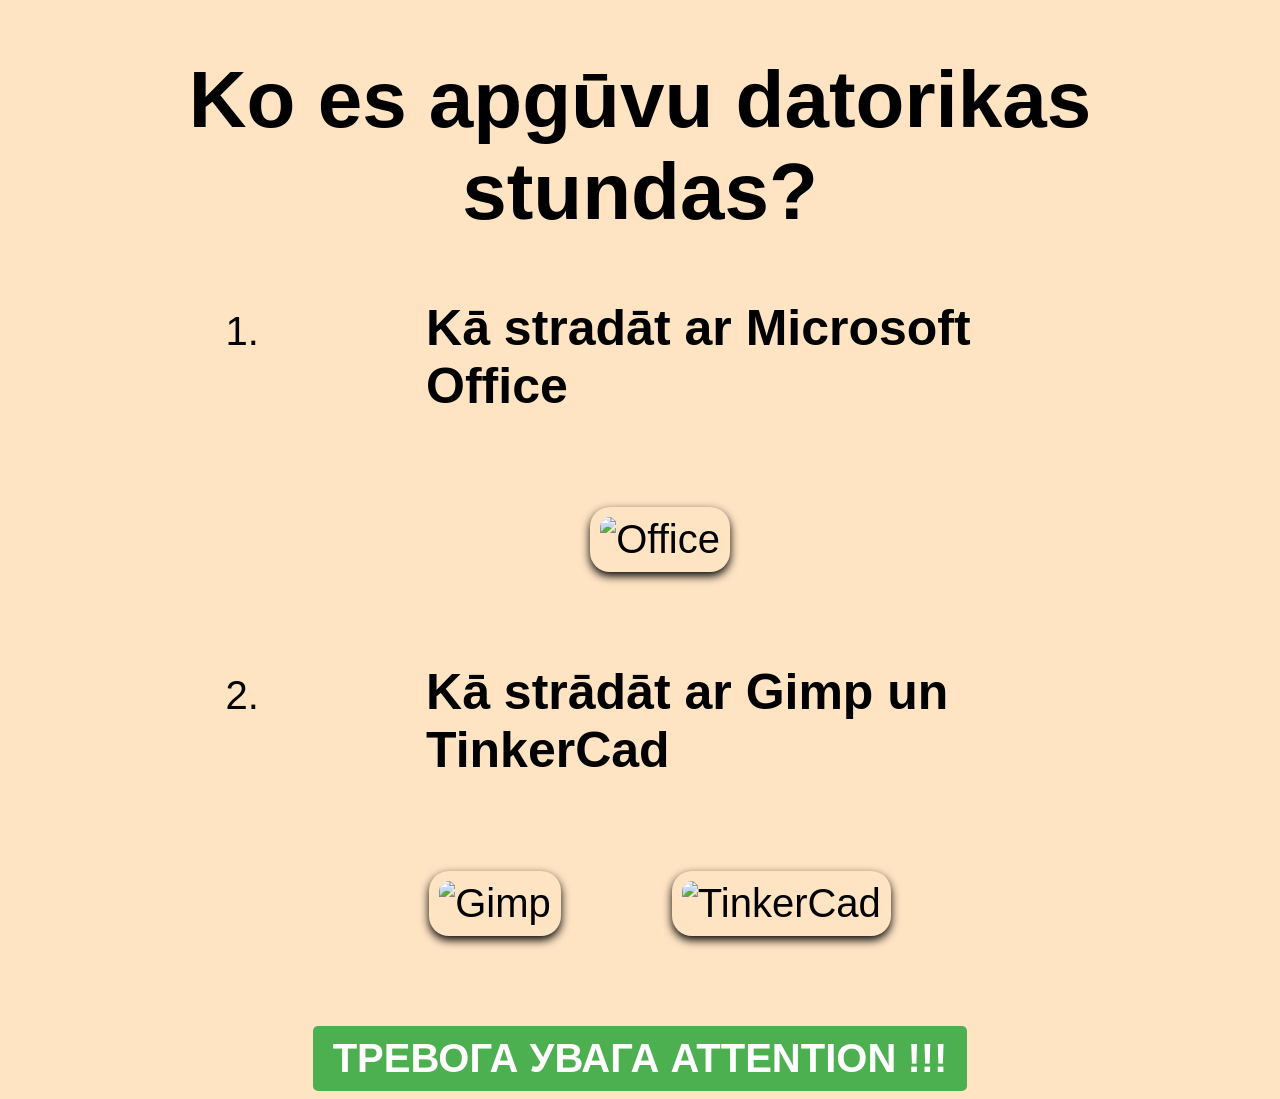
==== index.html @ 8d5c1f4d "First commit message First commit message" ====
<!doctype html>
<html>
  <head>
    <title>Datorikas Portfolio</title>
    <link rel="stylesheet" href="index.css" />
  </head>
  <body>
    <h1>Ko es apgūvu datorikas stundas?</h1>
    <ol>
      <li><h2>Kā stradāt ar Microsoft Office</h2></li>
      <img
        src="https://www.logo.wine/a/logo/Office_Online/Office_Online-Logo.wine.svg"
        alt="Office"
      />
      <li><h2>Kā strādāt ar Gimp un TinkerCad</h2></li>
      <img
        src="https://upload.wikimedia.org/wikipedia/commons/thumb/4/45/The_GIMP_icon_-_gnome.svg/960px-The_GIMP_icon_-_gnome.svg.png?20220110174659"
        alt="Gimp"
      />
      <img
        src="https://upload.wikimedia.org/wikipedia/commons/thumb/4/4c/Logo-tinkercad-wordmark.svg/1280px-Logo-tinkercad-wordmark.svg.png?20191017154918"
        alt="TinkerCad"
      />
    </ol>
    <br />
    <a href="index2.html"> <button>ТРЕВОГА УВАГА ATTENTION !!!</button></a>
  </body>
</html>
---- index.css ----
body {
  text-align: center;
  font-family: Impact, Haettenschweiler, "Arial Narrow Bold", sans-serif;
  background-color: bisque;
}
h1 {
  font-size: 80px;
  margin-bottom: -20px;
}
h2 {
  font-size: 50px;
  text-align: left;
  margin-left: 20%;
}
ol {
  font-family:
    Comic Sans MS,
    cursive,
    sans-serif;
  font-size: 40px;
  display: inline-block;
}
img {
  border-radius: 20px;
  height: auto;
  width: auto;
  object-fit: cover; /* Обрезает изображение, чтобы заполнить контейнер */
  max-height: 300px;
  box-shadow: 0 4px 10px rgb(0, 0, 0);
  margin: 50px;
  padding: 10px;
}
button {
  font-family:
    Comic Sans MS,
    cursive,
    sans-serif;
  font-size: 40px;
  font-weight: bold;
  padding: 10px 20px;
  border: none;
  border-radius: 5px;
  background-color: #4caf50;
  color: white;
  cursor: pointer;
  animation: blink 1s infinite; /* Анимация мигания */
}
@keyframes blink {
  50% {
    opacity: 0;
  }
}
button:active {
  background-color: #45a049;
}
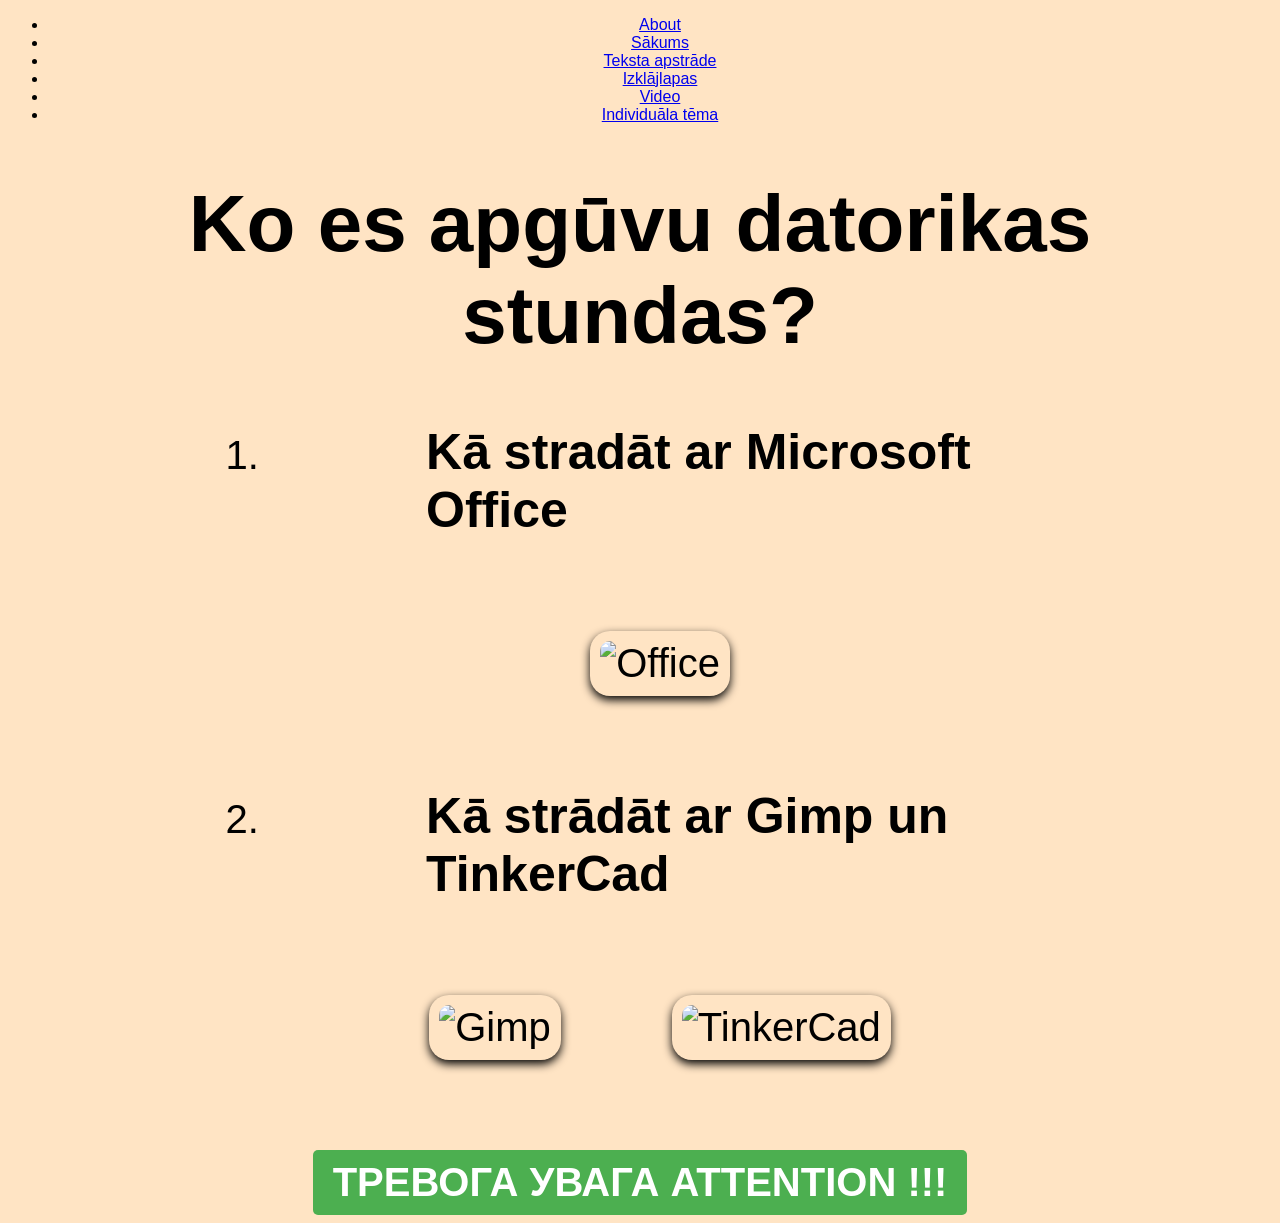
==== commit e1dc20e4: "quick access bar" ====
--- a/index.html
+++ b/index.html
@@ -5,6 +5,16 @@
     <link rel="stylesheet" href="index.css" />
   </head>
   <body>
+    <nav class="navbar">
+      <ul class="nav-list">
+        <li><a href="#about">About</a></li>
+        <li><a href="index.html">Sākums</a></li>
+        <li><a href="#teksta-apstrade">Teksta apstrāde</a></li>
+        <li><a href="#izklajlapas">Izklājlapas</a></li>
+        <li><a href="#video">Video</a></li>
+        <li><a href="#individuala-tema">Individuāla tēma</a></li>
+      </ul>
+    </nav>
     <h1>Ko es apgūvu datorikas stundas?</h1>
     <ol>
       <li><h2>Kā stradāt ar Microsoft Office</h2></li>
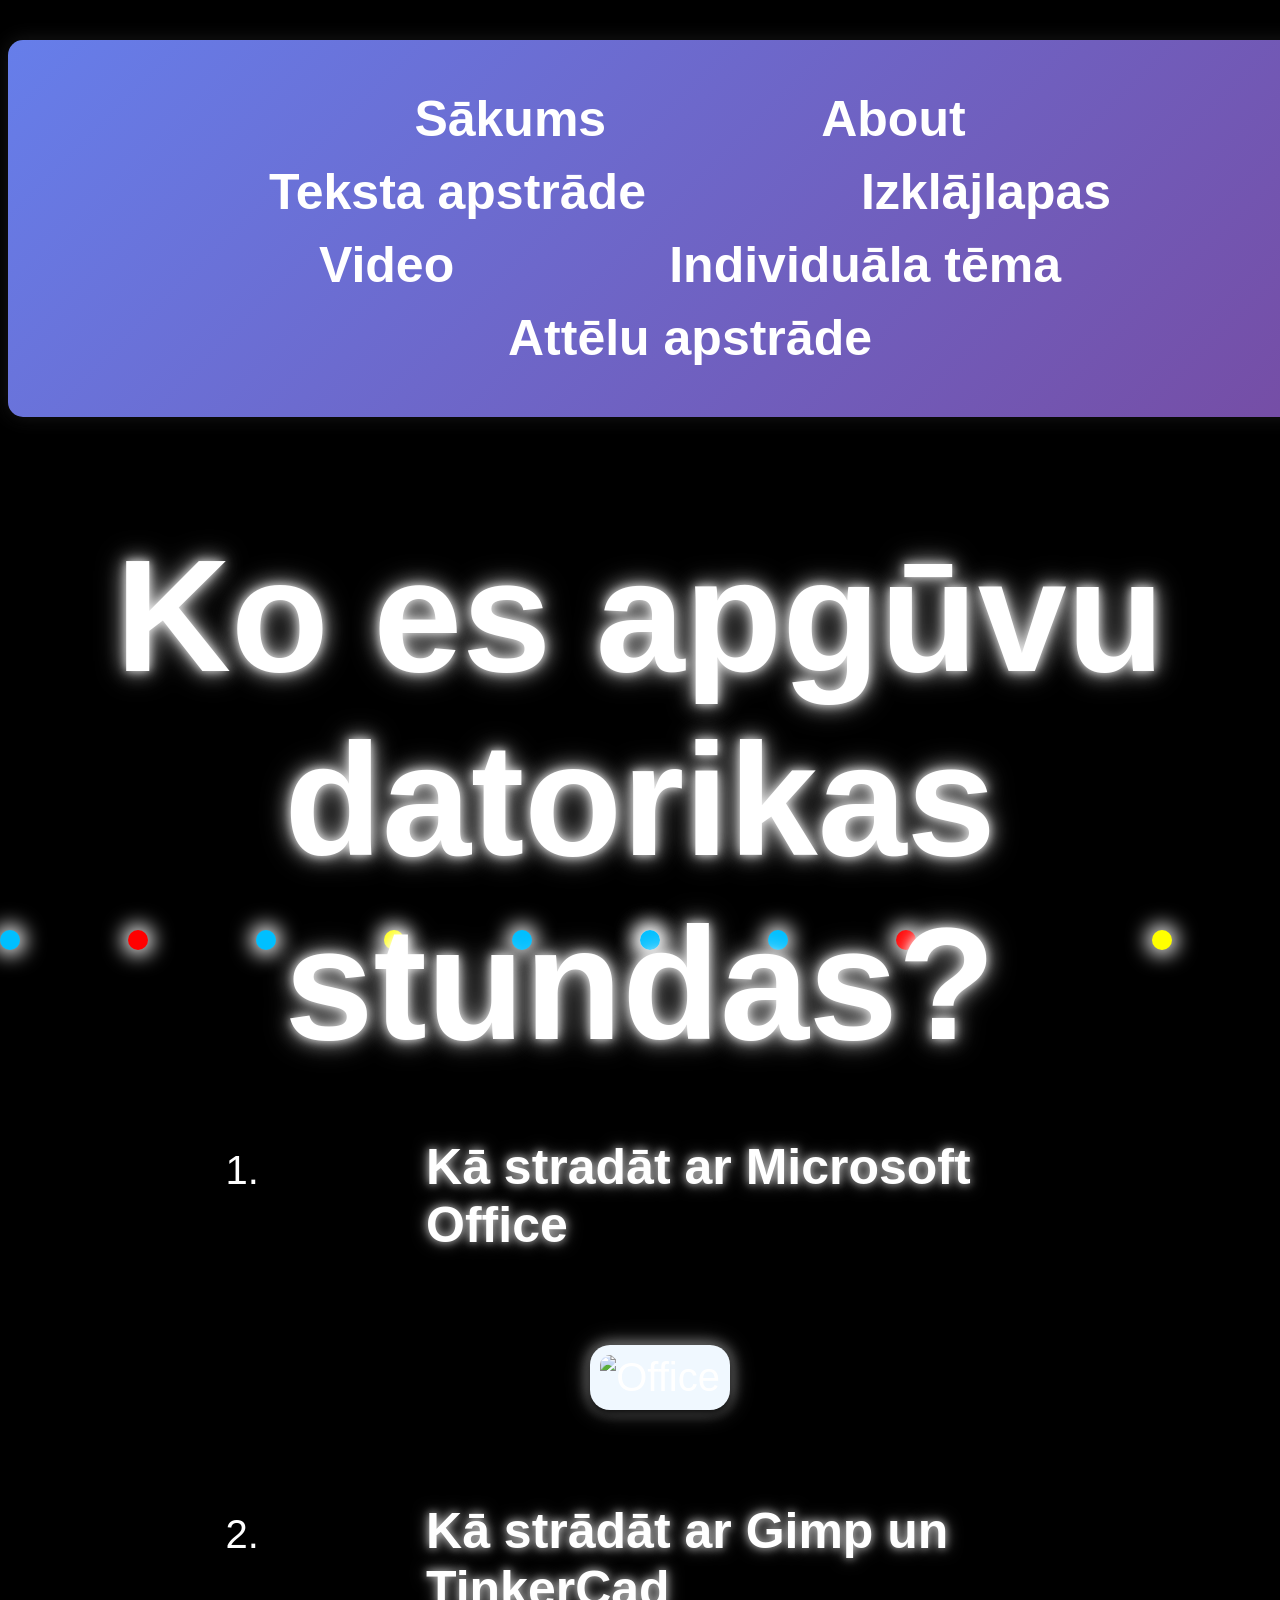
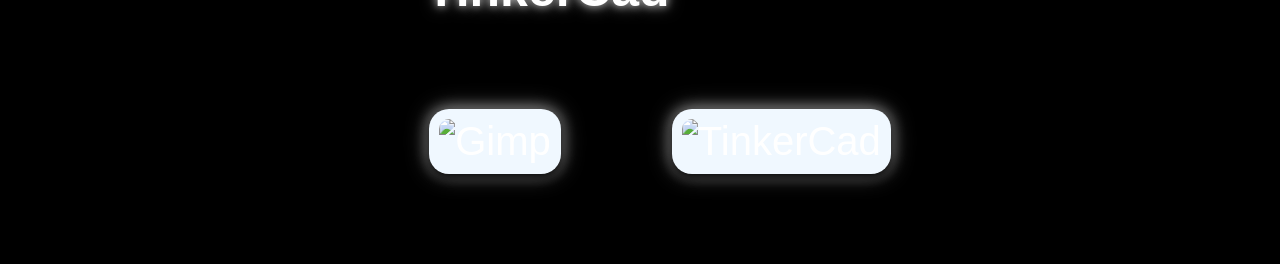
==== commit d07e1c37: "side bar side bar" ====
--- a/index.html
+++ b/index.html
@@ -7,12 +7,19 @@
   <body>
     <nav class="navbar">
       <ul class="nav-list">
+        <li><a href="index.html">Sākums</a></li>
         <li><a href="#about">About</a></li>
-        <li><a href="index.html">Sākums</a></li>
         <li><a href="#teksta-apstrade">Teksta apstrāde</a></li>
         <li><a href="#izklajlapas">Izklājlapas</a></li>
         <li><a href="#video">Video</a></li>
-        <li><a href="#individuala-tema">Individuāla tēma</a></li>
+        <li><a href="index2.html">Individuāla tēma</a></li>
+        <li class="dropdown">
+          <a href="#atteli">Attēlu apstrāde</a>
+          <ul class="submenu"> <!-- выпадающее меню -->
+            <li><a href="#rakstgrafika">Rakstgrafika</a></li> <!-- подпункт 1 -->
+            <li><a href="#vektorgrafika">Vektorgrafika</a></li> <!-- подпункт 2 -->
+          </ul>
+        </li>
       </ul>
     </nav>
     <h1>Ko es apgūvu datorikas stundas?</h1>
@@ -32,7 +39,32 @@
         alt="TinkerCad"
       />
     </ol>
-    <br />
-    <a href="index2.html"> <button>ТРЕВОГА УВАГА ATTENTION !!!</button></a>
+    <div class="wrapper">
+      <span></span>
+      <span></span>
+      <span></span>
+      <span></span>
+      <span></span>
+      <span></span>
+      <span></span>
+      <span></span>
+      <span></span>
+      <span></span>
+    </div>
+    <script>
+      const dropdown = document.querySelector('.dropdown');
+      const submenu = document.querySelector('.submenu');
+
+      dropdown.addEventListener('click', (e) => {
+        e.preventDefault();
+        submenu.classList.toggle('show');
+      });
+
+      document.addEventListener('click', (e) => {
+        if (!dropdown.contains(e.target)) {
+          submenu.classList.remove('show');
+        }
+      });
+    </script>
   </body>
 </html>
--- a/index.css
+++ b/index.css
@@ -1,16 +1,126 @@
 body {
   text-align: center;
   font-family: Impact, Haettenschweiler, "Arial Narrow Bold", sans-serif;
-  background-color: bisque;
+  background-color: rgb(0, 0, 0);
+  color: rgb(255, 255, 255);
+  height: 100vh;
+}
+.wrapper span {
+  position: fixed;
+  bottom: -50px;
+  height: 20px;
+  width: 20px;
+  border-radius: 50%;
+  background-color: deepskyblue;
+  box-shadow: 0 0 20px 5px #fff;
+  animation:
+    ani1 10s linear infinite,
+    ani2 1,
+    5s ease-in-out infinite alternate;
+  -webkit-backdrop-filter: blur(10px);
+  backdrop-filter: blur(10px);
+  z-index: -1;
+}
+.wrapper span:nth-child(1) {
+  left: 0;
+  animation-delay: 0, 6s;
+}
+.wrapper span:nth-child(2) {
+  left: 10%;
+  animation-delay: 3s;
+  background: red;
+}
+.wrapper span:nth-child(3) {
+  left: 20%;
+  animation-delay: 2s;
+}
+.wrapper span:nth-child(4) {
+  left: 30%;
+  animation-delay: 5s;
+  background: yellow;
+}
+.wrapper span:nth-child(5) {
+  left: 40%;
+  animation-delay: 1s;
+}
+.wrapper span:nth-child(6) {
+  left: 50%;
+  animation-delay: 4s;
+  background: pink;
+}
+.wrapper span:nth-child(7) {
+  left: 60%;
+  animation-delay: 6s;
+}
+.wrapper span:nth-child(8) {
+  left: 70%;
+  animation-delay: 8s;
+  background: red;
+}
+.wrapper span:nth-child(9) {
+  left: 50%;
+  animation-delay: 6s;
+}
+.wrapper span:nth-child(10) {
+  left: 90%;
+  animation-delay: 4s;
+  background: yellow;
+}
+@keyframes ani1 {
+  0% {
+    bottom: 0;
+    margin-left: 90px;
+    margin-right: 0;
+  }
+  20% {
+    bottom: 20%;
+    margin-left: 0;
+    margin-right: 90px;
+  }
+  40% {
+    bottom: 40%;
+    margin-left: 90px;
+    margin-right: 0;
+  }
+  60% {
+    bottom: 60%;
+    margin-left: 0;
+    margin-right: 90px;
+  }
+  80% {
+    bottom: 80%;
+    margin-left: 90px;
+    margin-right: 0;
+  }
+  100% {
+    bottom: 100%;
+    margin-left: 0;
+    margin-right: 90px;
+  }
+}
+@keyframes ani2 {
+  from {
+    box-shadow: 0 0 20px 5px #fff;
+  }
+  to {
+    box-shadow: 0 0 40px 10px deepskyblue;
+  }
 }
 h1 {
-  font-size: 80px;
+  font-size: 160px;
   margin-bottom: -20px;
+  text-shadow:
+    0 0 10px rgba(255, 255, 255, 0.8),
+    0 0 20px rgba(255, 255, 255, 0.6),
+    0 0 30px rgba(255, 255, 255, 0.4);
 }
 h2 {
   font-size: 50px;
   text-align: left;
   margin-left: 20%;
+  text-shadow:
+    0 0 8px rgba(255, 255, 255, 0.7),
+    0 0 16px rgba(255, 255, 255, 0.5);
 }
 ol {
   font-family:
@@ -26,30 +136,169 @@
   width: auto;
   object-fit: cover; /* Обрезает изображение, чтобы заполнить контейнер */
   max-height: 300px;
-  box-shadow: 0 4px 10px rgb(0, 0, 0);
+  box-shadow:
+    0 4px 10px rgb(0, 0, 0),
+    0 0 15px rgba(255, 255, 255, 0.6),
+    0 0 25px rgba(255, 255, 255, 0.3);
   margin: 50px;
   padding: 10px;
-}
-button {
-  font-family:
-    Comic Sans MS,
-    cursive,
-    sans-serif;
+  background-color: aliceblue;
+  transition: all 0.3s ease;
+}
+
+img:hover {
+  box-shadow:
+    0 4px 10px rgb(0, 0, 0),
+    0 0 20px rgba(255, 255, 255, 0.8),
+    0 0 35px rgba(255, 255, 255, 0.5);
+}
+.navbar {
+  background: linear-gradient(135deg, #667eea 0%, #764ba2 100%);
+  padding: 50px;
+  border-radius: 15px;
+  box-shadow:
+    0 4px 6px rgba(0, 0, 0, 0.1),
+    0 0 20px rgba(255, 255, 255, 0.1);
+  margin-bottom: 20px;
+  margin-top: 40px;
+  width: 100%;
+  position: relative;
+  margin-left: auto;
+    margin-right: auto;
+}
+
+.navbar::before {
+  content: "";
+  position: absolute;
+  top: 0;
+  left: -100%;
+  height: 80%;
+  background: linear-gradient(
+    90deg,
+    transparent,
+    rgba(255, 255, 255, 0.2),
+    transparent
+  );
+  animation: shimmer 3s infinite;
+}
+
+@keyframes shimmer {
+  0% {
+    left: -100%;
+  }
+  100% {
+    left: 100%;
+  }
+}
+.nav-list {
+  list-style: none;
+  padding: 0;
+  margin: 0;
+  display: flex;
+  justify-content: center;
+  flex-wrap: wrap;
+  gap: 15px;
+  z-index: 1;
+}
+.nav-list li a {
+  text-decoration: none;
+  color: white;
+  font-size: 50px;
+  font-weight: bold;
+  padding: 20px 100px;
+  border-radius: 25px;
+  transition: all 0.3s ease;
+  position: relative;
+  overflow: hidden;
+}
+
+.nav-list li a::before {
+  content: "✨";
+  position: absolute;
+  left: 10px;
+  top: 50%;
+  transform: translateY(-50%);
+  opacity: 0;
+  transition: opacity 0.3s ease;
+}
+
+.nav-list li a:hover::before {
+  opacity: 1;
+}
+
+.nav-list li a:hover {
+  background-color: rgba(255, 255, 255, 0.2);
+  transform: translateY(-3px) scale(1.05);
+  box-shadow:
+    0 4px 10px rgba(0, 0, 0, 0.2),
+    0 0 15px rgba(255, 255, 255, 0.5);
+}
+.nav-list li a:hover {
+  background-color: rgba(255, 255, 255, 0.2);
+  transform: translateY(-3px);
+  box-shadow: 0 4px 10px rgba(0, 0, 0, 0.2);
+}
+
+/* Dropdown styles */
+.dropdown {
+  position: relative;
+}
+
+.submenu {
+  display: none;
+  position: absolute;
+  top: 250%;
+  left: 0;
+  background: linear-gradient(135deg, #764ba2 0%, #667eea 100%);
+  list-style: none;
+  padding: 50px;
+  margin: 0;
+  border-radius: 10px;
+  box-shadow: 0 4px 10px rgba(0, 0, 0, 0.3);
+  min-width: 200px;
+  z-index: 10;
+  animation: fadeIn 0.3s ease;
+  width: 80%;
+}
+
+.submenu.show {
+  display: block;
+}
+
+.submenu li {
+  margin: 0;
+}
+
+.submenu li a {
+  display: block;
+  padding: 30px 40px;
+  color: white;
+  text-decoration: none;
   font-size: 40px;
   font-weight: bold;
-  padding: 10px 20px;
-  border: none;
-  border-radius: 5px;
-  background-color: #4caf50;
-  color: white;
-  cursor: pointer;
-  animation: blink 1s infinite; /* Анимация мигания */
-}
-@keyframes blink {
-  50% {
+  border-radius: 0;
+  transition: all 0.3s ease;
+  position: relative;
+}
+
+.submenu li a::before {
+  content: "🎨";
+  margin-left: 10px;
+}
+
+.submenu li a:hover {
+  background-color: rgba(255, 255, 255, 0.3);
+  transform: translateX(-10px);
+  box-shadow: 0 0 10px rgba(255, 255, 255, 0.3);
+}
+
+@keyframes fadeIn {
+  from {
     opacity: 0;
-  }
-}
-button:active {
-  background-color: #45a049;
-}
+    transform: translateY(-10px);
+  }
+  to {
+    opacity: 1;
+    transform: translateY(0);
+  }
+}
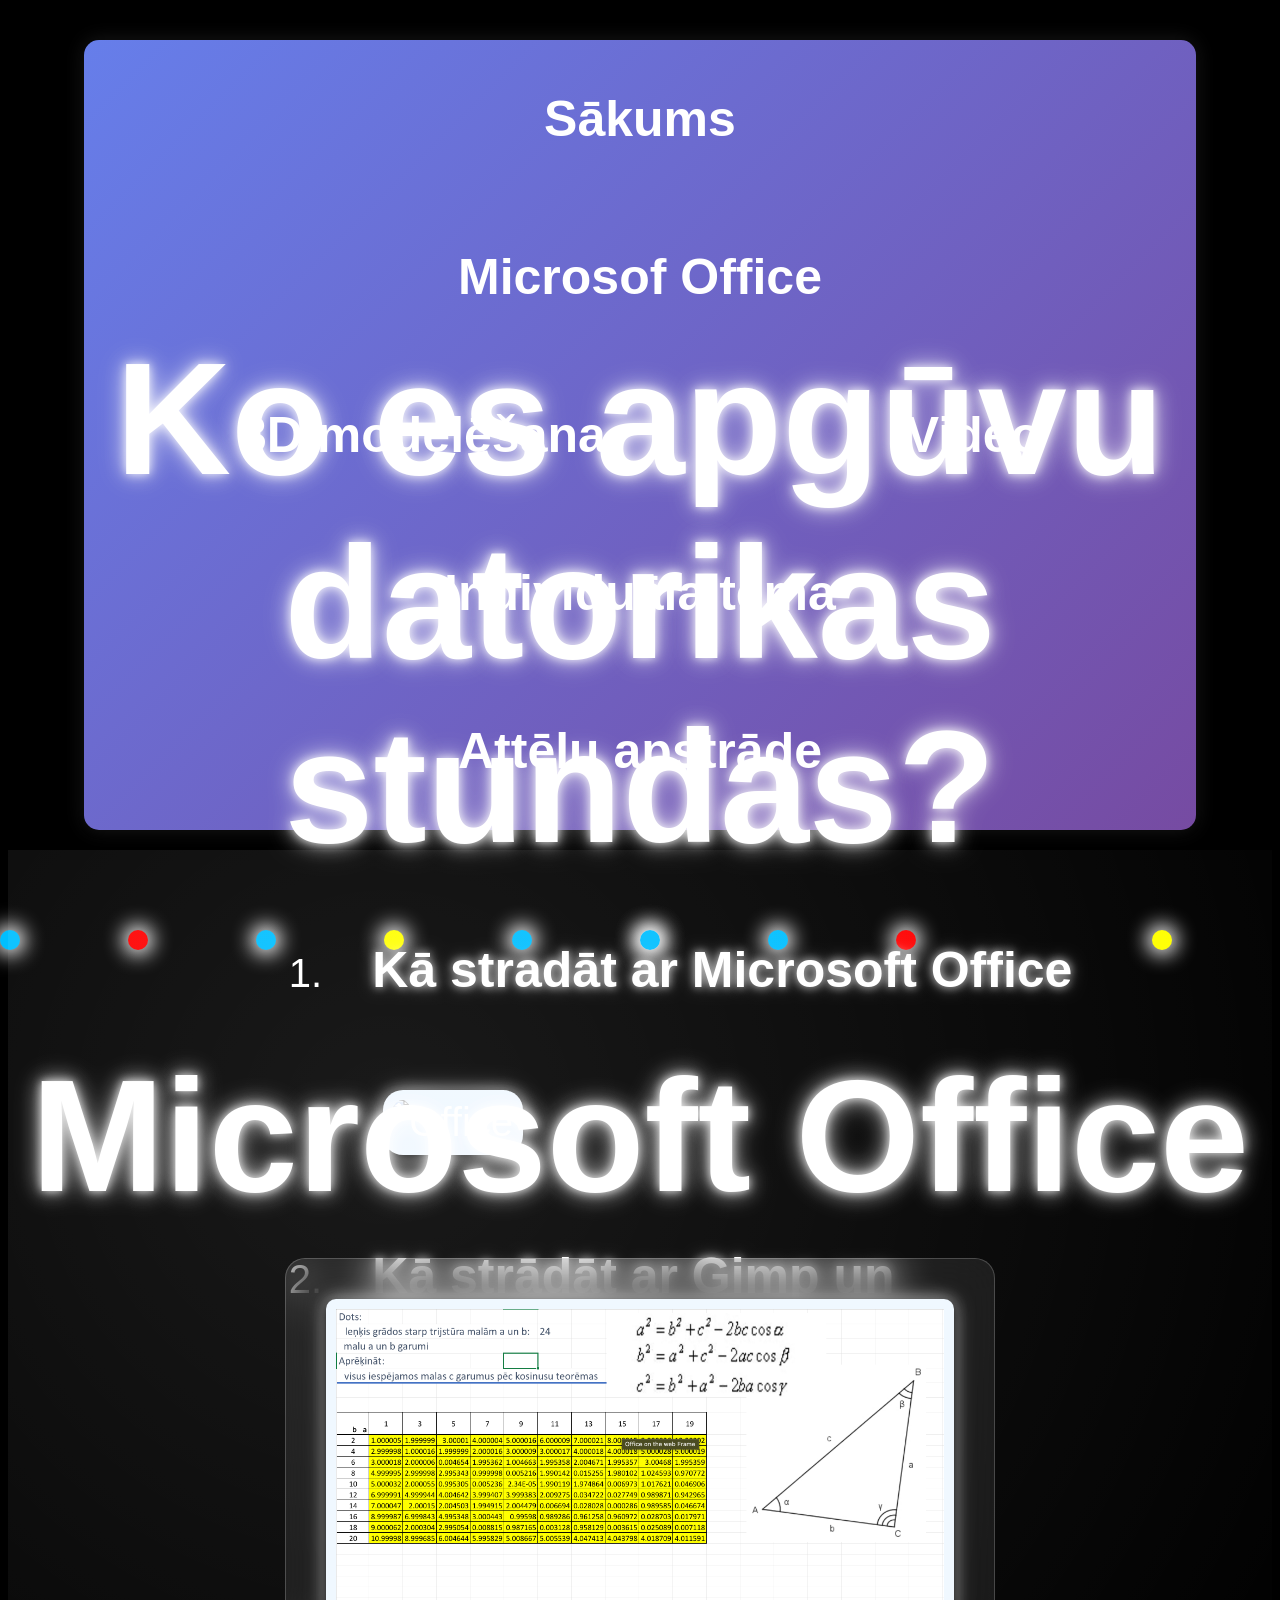
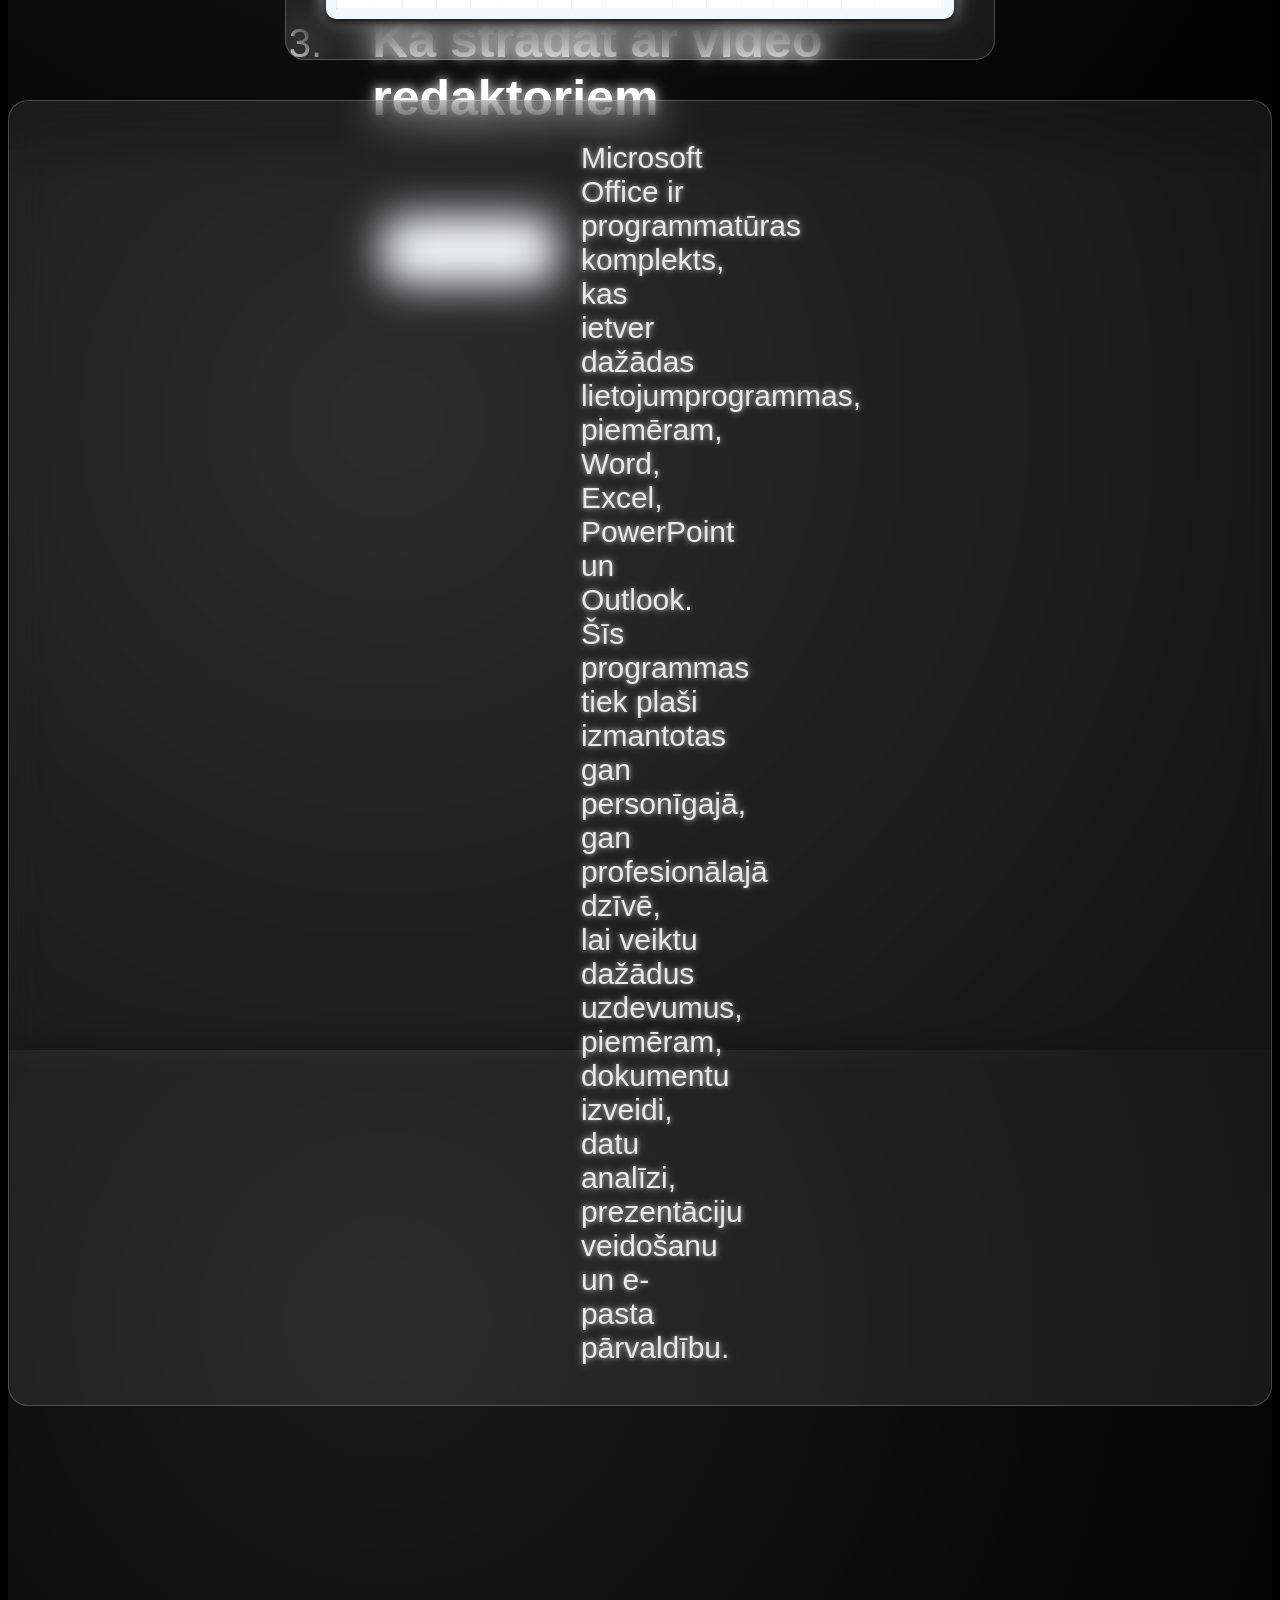
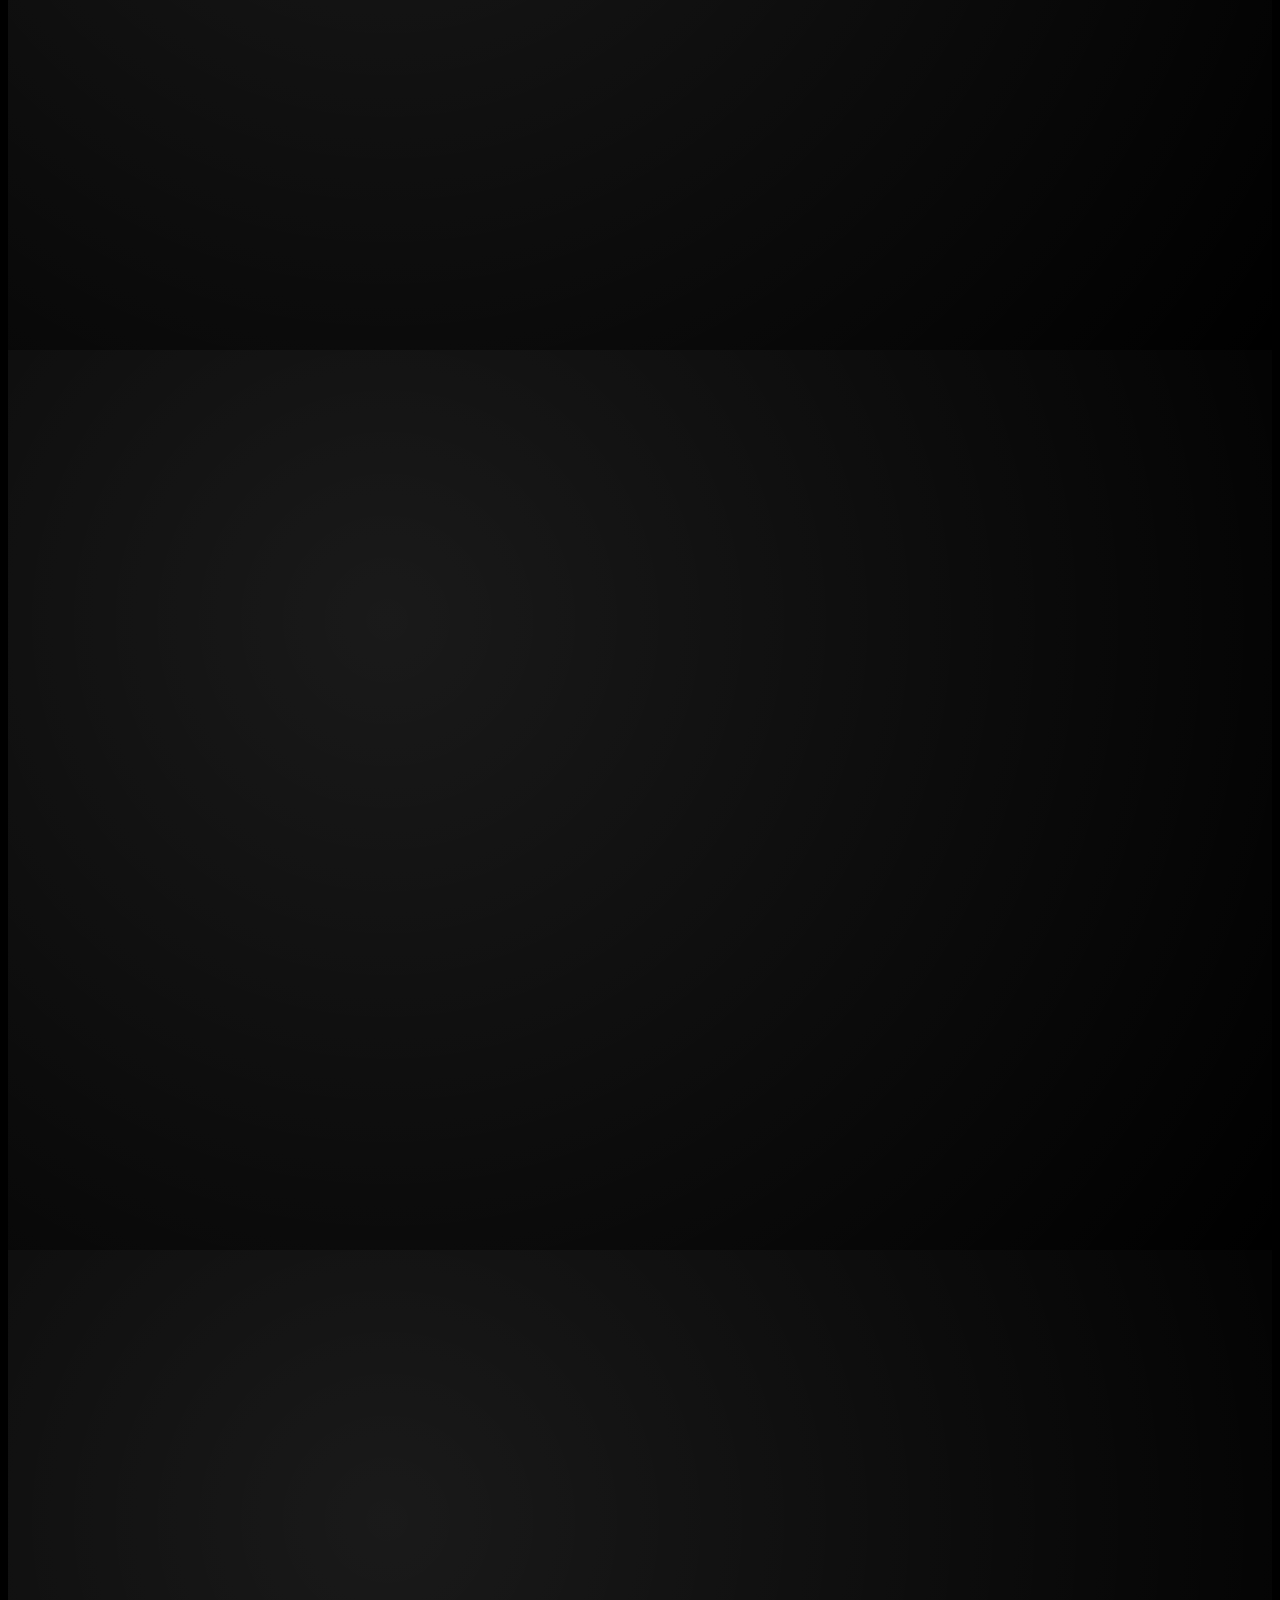
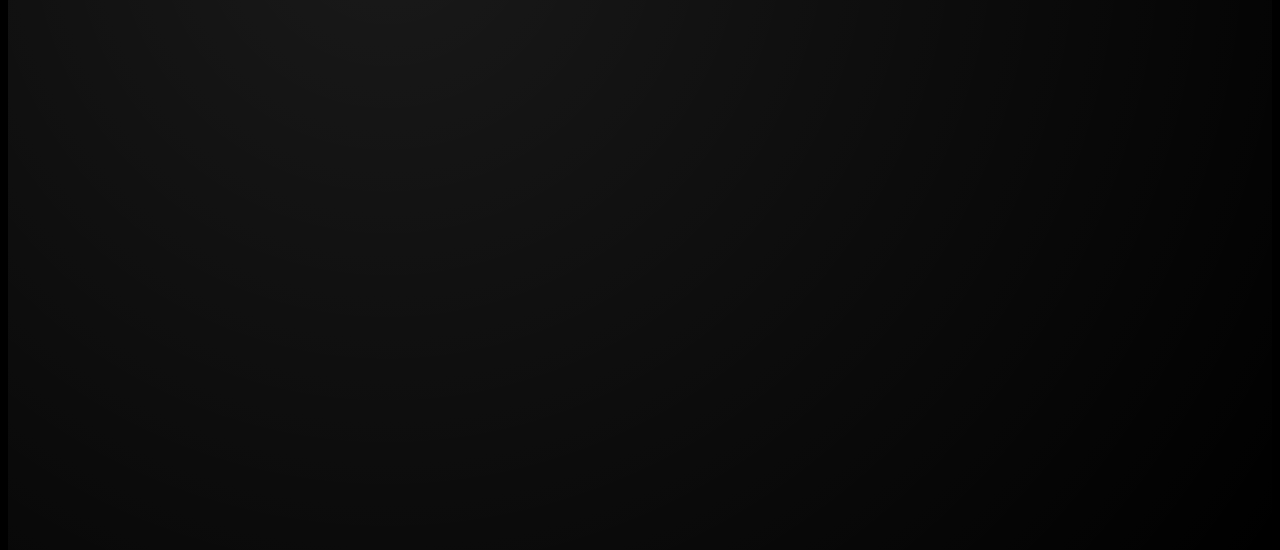
==== commit 30d91fcd: "Добавить анимацию и стили для элементов, улучшить навигацию с выпадающим меню" ====
--- a/index.html
+++ b/index.html
@@ -3,42 +3,69 @@
   <head>
     <title>Datorikas Portfolio</title>
     <link rel="stylesheet" href="index.css" />
+    <link rel="stylesheet" href="index.js" />
   </head>
   <body>
     <nav class="navbar">
       <ul class="nav-list">
         <li><a href="index.html">Sākums</a></li>
-        <li><a href="#about">About</a></li>
-        <li><a href="#teksta-apstrade">Teksta apstrāde</a></li>
-        <li><a href="#izklajlapas">Izklājlapas</a></li>
+        <li><a href="#about">Microsof Office</a></li>
+        <li><a href="#izklajlapas">3D modelēšana</a></li>
         <li><a href="#video">Video</a></li>
         <li><a href="index2.html">Individuāla tēma</a></li>
         <li class="dropdown">
           <a href="#atteli">Attēlu apstrāde</a>
-          <ul class="submenu"> <!-- выпадающее меню -->
-            <li><a href="#rakstgrafika">Rakstgrafika</a></li> <!-- подпункт 1 -->
-            <li><a href="#vektorgrafika">Vektorgrafika</a></li> <!-- подпункт 2 -->
+          <ul class="submenu">
+            <li><a href="#rakstgrafika">Rakstgrafika</a></li>
+            <li><a href="#vektorgrafika">Vektorgrafika</a></li>
           </ul>
         </li>
       </ul>
     </nav>
-    <h1>Ko es apgūvu datorikas stundas?</h1>
-    <ol>
-      <li><h2>Kā stradāt ar Microsoft Office</h2></li>
-      <img
-        src="https://www.logo.wine/a/logo/Office_Online/Office_Online-Logo.wine.svg"
-        alt="Office"
-      />
-      <li><h2>Kā strādāt ar Gimp un TinkerCad</h2></li>
-      <img
-        src="https://upload.wikimedia.org/wikipedia/commons/thumb/4/45/The_GIMP_icon_-_gnome.svg/960px-The_GIMP_icon_-_gnome.svg.png?20220110174659"
-        alt="Gimp"
-      />
-      <img
-        src="https://upload.wikimedia.org/wikipedia/commons/thumb/4/4c/Logo-tinkercad-wordmark.svg/1280px-Logo-tinkercad-wordmark.svg.png?20191017154918"
-        alt="TinkerCad"
-      />
-    </ol>
+    <section id="sakums" class="page">
+      <h1>Ko es apgūvu datorikas stundas?</h1>
+      <ol class="skills">
+        <li><h2>Kā stradāt ar Microsoft Office</h2></li>
+        <img
+          src="https://www.logo.wine/a/logo/Office_Online/Office_Online-Logo.wine.svg"
+          alt="Office"
+        />
+        <li><h2>Kā strādāt ar Gimp un TinkerCad</h2></li>
+        <img
+          src="https://upload.wikimedia.org/wikipedia/commons/thumb/4/45/The_GIMP_icon_-_gnome.svg/960px-The_GIMP_icon_-_gnome.svg.png?20220110174659"
+          alt="Gimp"
+        />
+        <img
+          src="https://upload.wikimedia.org/wikipedia/commons/thumb/4/4c/Logo-tinkercad-wordmark.svg/1280px-Logo-tinkercad-wordmark.svg.png?20191017154918"
+          alt="TinkerCad"
+        />
+        <li><h2>Kā strādāt ar video redaktoriem</h2></li>
+        <img
+          src="https://1000logos.net/wp-content/uploads/2025/01/CapCut-Logo.png"
+          alt="CapCut"
+        />
+      </ol>
+    </section>
+    <section id="office" class="page">
+      <h1>Microsoft Office</h1>
+      <div class="cards">
+        <div class="card">
+          <img src="img/excel.png" alt="Excel Logo" class="image"/>
+        </div>
+
+        <div class="card">
+         <p> Microsoft Office ir programmatūras komplekts, kas ietver dažādas
+        lietojumprogrammas, piemēram, Word, Excel, PowerPoint un Outlook. Šīs
+        programmas tiek plaši izmantotas gan personīgajā, gan profesionālajā
+        dzīvē, lai veiktu dažādus uzdevumus, piemēram, dokumentu izveidi, datu
+        analīzi, prezentāciju veidošanu un e-pasta pārvaldību.</p>
+        </div>
+      </div>
+    </section>
+    <section id="3d" class="page"></section>
+    <section id="video" class="page"></section>
+    <section id="atteli" class="page"></section>
+
     <div class="wrapper">
       <span></span>
       <span></span>
@@ -52,18 +79,47 @@
       <span></span>
     </div>
     <script>
-      const dropdown = document.querySelector('.dropdown');
-      const submenu = document.querySelector('.submenu');
+      const dropdown = document.querySelector(".dropdown");
+      const submenu = document.querySelector(".submenu");
 
-      dropdown.addEventListener('click', (e) => {
+      dropdown.addEventListener("click", (e) => {
         e.preventDefault();
-        submenu.classList.toggle('show');
+        submenu.classList.toggle("show");
       });
 
-      document.addEventListener('click', (e) => {
+      document.addEventListener("click", (e) => {
         if (!dropdown.contains(e.target)) {
-          submenu.classList.remove('show');
+          submenu.classList.remove("show");
         }
+      });
+      const cards = document.querySelectorAll(".card");
+
+      cards.forEach((card) => {
+        card.addEventListener("mousemove", (e) => {
+          const rect = card.getBoundingClientRect();
+
+          const x = e.clientX - rect.left;
+          const y = e.clientY - rect.top;
+
+          const centerX = rect.width / 2;
+          const centerY = rect.height / 2;
+
+          /* tilt */
+
+          const rotateX = (y - centerY) / 8;
+          const rotateY = (centerX - x) / 8;
+
+          card.style.transform = `rotateX(${rotateX}deg) rotateY(${rotateY}deg) scale(1.05)`;
+
+          /* glow */
+
+          card.style.setProperty("--x", x + "px");
+          card.style.setProperty("--y", y + "px");
+        });
+
+        card.addEventListener("mouseleave", () => {
+          card.style.transform = "rotateX(0) rotateY(0) scale(1)";
+        });
       });
     </script>
   </body>
--- a/index.css
+++ b/index.css
@@ -4,6 +4,12 @@
   background-color: rgb(0, 0, 0);
   color: rgb(255, 255, 255);
   height: 100vh;
+  background-image: url(https://wallpapercave.com/wp/wp5569141.jpg);
+  overflow-y: scroll;
+  scroll-snap-type: y mandatory;
+}
+html{
+scroll-behavior:smooth;
 }
 .wrapper span {
   position: fixed;
@@ -108,6 +114,7 @@
 }
 h1 {
   font-size: 160px;
+  margin-top: -300px;
   margin-bottom: -20px;
   text-shadow:
     0 0 10px rgba(255, 255, 255, 0.8),
@@ -117,10 +124,20 @@
 h2 {
   font-size: 50px;
   text-align: left;
-  margin-left: 20%;
+  margin-left: 5%;
   text-shadow:
     0 0 8px rgba(255, 255, 255, 0.7),
     0 0 16px rgba(255, 255, 255, 0.5);
+}
+p {
+  font-size: 30px;
+  text-align: left;
+  position: relative;
+  width: 40%;
+  margin-left: 5%;
+  text-shadow:
+    0 0 5px rgba(255, 255, 255, 0.6),
+    0 0 10px rgba(255, 255, 255, 0.4);
 }
 ol {
   font-family:
@@ -129,6 +146,10 @@
     sans-serif;
   font-size: 40px;
   display: inline-block;
+}
+.skills {
+  text-align: left;
+  margin-left: 10%;
 }
 img {
   border-radius: 20px;
@@ -161,10 +182,10 @@
     0 0 20px rgba(255, 255, 255, 0.1);
   margin-bottom: 20px;
   margin-top: 40px;
-  width: 100%;
+  width: 80%;
   position: relative;
   margin-left: auto;
-    margin-right: auto;
+  margin-right: auto;
 }
 
 .navbar::before {
@@ -181,15 +202,6 @@
   );
   animation: shimmer 3s infinite;
 }
-
-@keyframes shimmer {
-  0% {
-    left: -100%;
-  }
-  100% {
-    left: 100%;
-  }
-}
 .nav-list {
   list-style: none;
   padding: 0;
@@ -197,7 +209,7 @@
   display: flex;
   justify-content: center;
   flex-wrap: wrap;
-  gap: 15px;
+  gap: 100px;
   z-index: 1;
 }
 .nav-list li a {
@@ -302,3 +314,134 @@
     transform: translateY(0);
   }
 }
+/*
+.page {
+  height: 100vh;
+
+  display: flex;
+  flex-direction: column;
+  justify-content: center;
+  align-items: center;
+
+  scroll-snap-align: start;
+
+  position: relative;
+}
+.page::before {
+  content: "";
+
+  position: absolute;
+  inset: 0;
+
+  background: radial-gradient(
+    circle at 30% 30%,
+    rgba(255, 255, 255, 0.1),
+    transparent
+  );
+  pointer-events: none;
+  animation: parallax 20s infinite alternate;
+}*/
+.page{
+height:100vh;
+display:flex;
+flex-direction:column;
+justify-content:center;
+align-items:center;
+scroll-snap-align:start;
+position:relative;
+}
+
+
+/* PARALLAX BACKGROUND */
+
+.page::before{
+
+content:"";
+
+position:absolute;
+inset:0;
+
+background:radial-gradient(circle at 30% 30%,rgba(255,255,255,0.1),transparent);
+
+pointer-events:none;
+
+animation:parallax 20s infinite alternate;
+}
+@keyframes parallax {
+  from {
+    transform: translateY(-20px);
+  }
+
+  to {
+    transform: translateY(20px);
+  }
+}
+.cards {
+  display: flex;
+  gap: 40px;
+  flex-wrap: wrap;
+  justify-content: center;
+  padding-top: 50px;
+  padding-bottom: 50px;
+}
+.card {
+  min-width: 300px;
+  padding: 40px;
+  border-radius: 20px;
+  background: rgba(255, 255, 255, 0.08);
+  backdrop-filter: blur(20px);
+  border: 1px solid rgba(255, 255, 255, 0.2);
+  text-align: center;
+  position: relative;
+  transition: transform 0.2s;
+  transform-style: preserve-3d;
+  /**/display: flex;
+  flex-direction: column;
+  justify-content: center;
+  align-items: center;
+  
+  gap: 20px;
+}
+
+/* GLOW EFFECT */  
+
+
+/* GLOW EFFECT */
+
+.card::before {
+  content: "";
+  position: absolute;
+  inset: 0;
+  background: radial-gradient(
+    circle at var(--x) var(--y),
+    rgba(255, 255, 255, 0.3),
+    transparent 40%
+  );
+  opacity: 0;
+  transition: opacity 0.3s;
+}
+
+.card:hover::before {
+  opacity: 1;
+}
+
+/* IMAGE */
+
+.card img {
+  width: 90%;
+  max-width: 800px;
+  height: auto;
+  width: auto;
+  object-fit: cover;
+  border-radius: 10px;
+  margin: 0 auto;
+  display: block;
+}
+
+.card p {
+  opacity: 0.9;
+  display: block;
+  margin: 0 auto;
+  object-fit: cover;
+  width: 10%;
+}
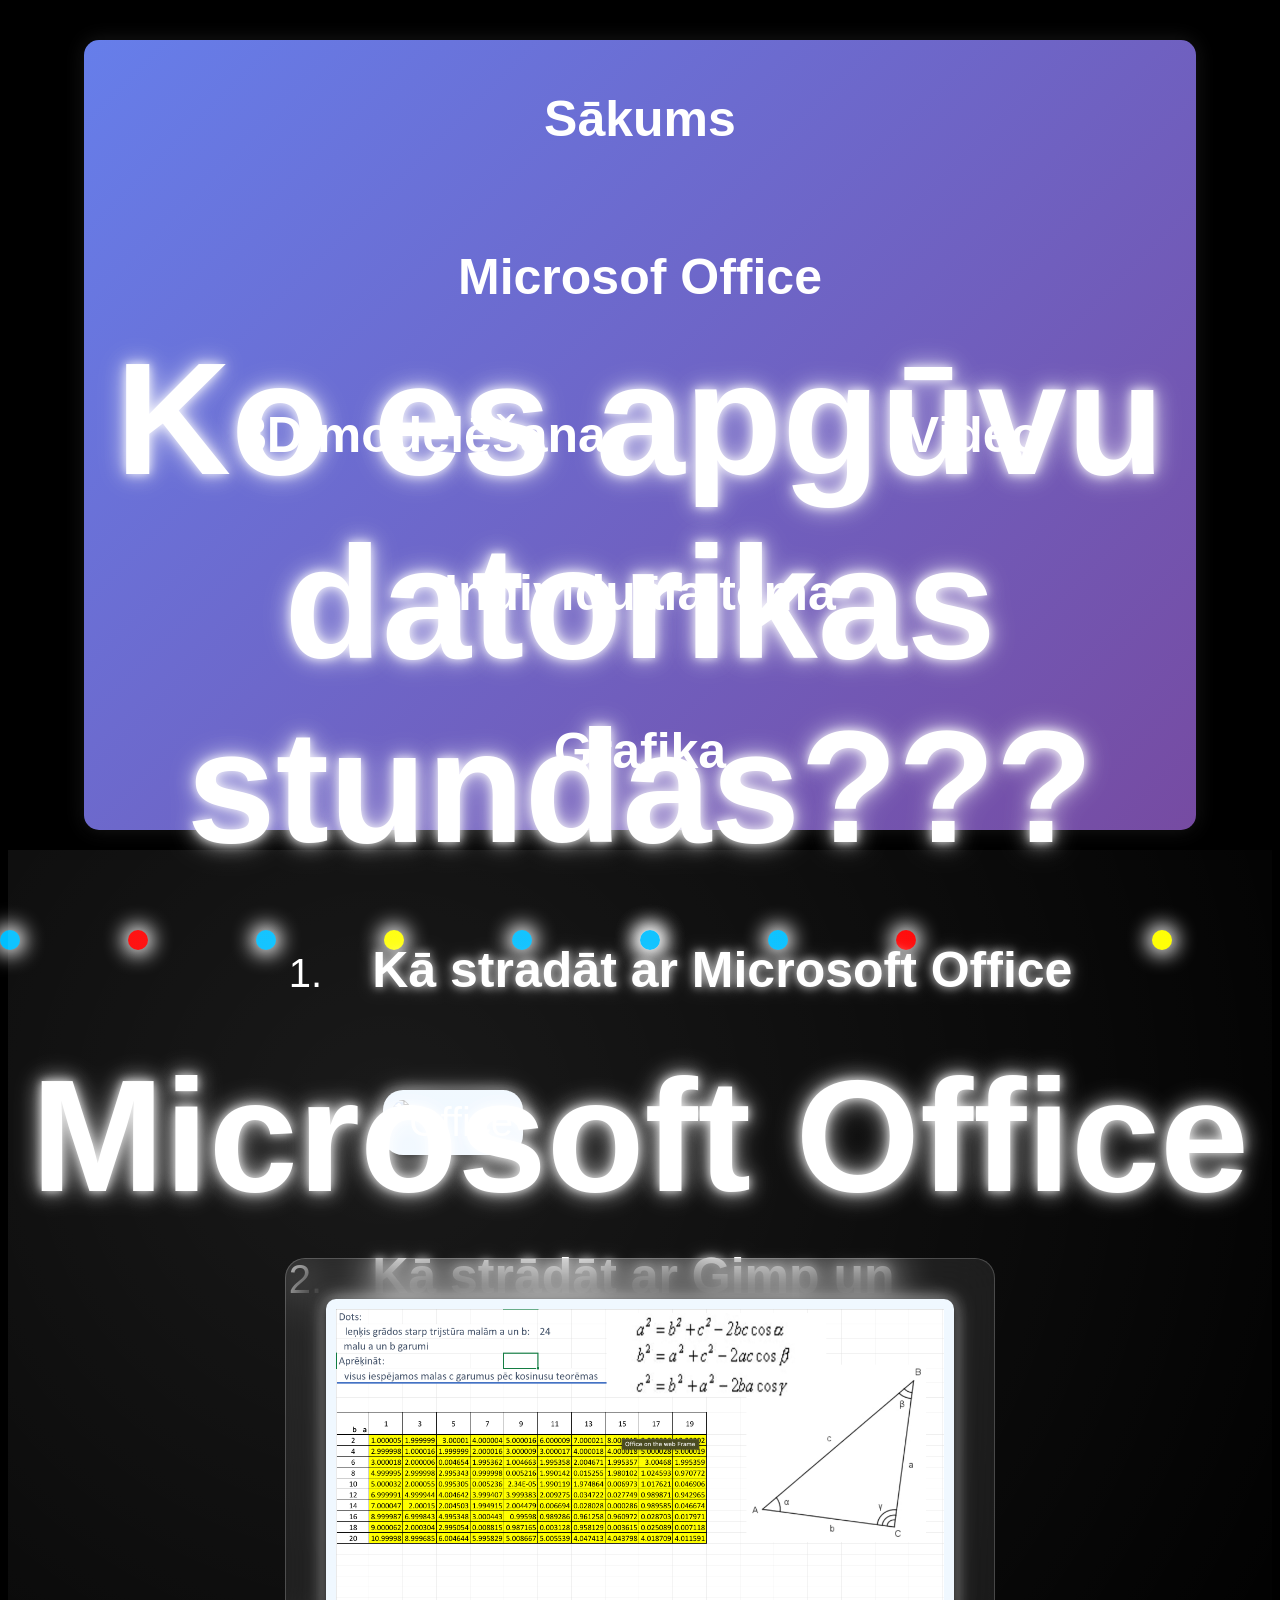
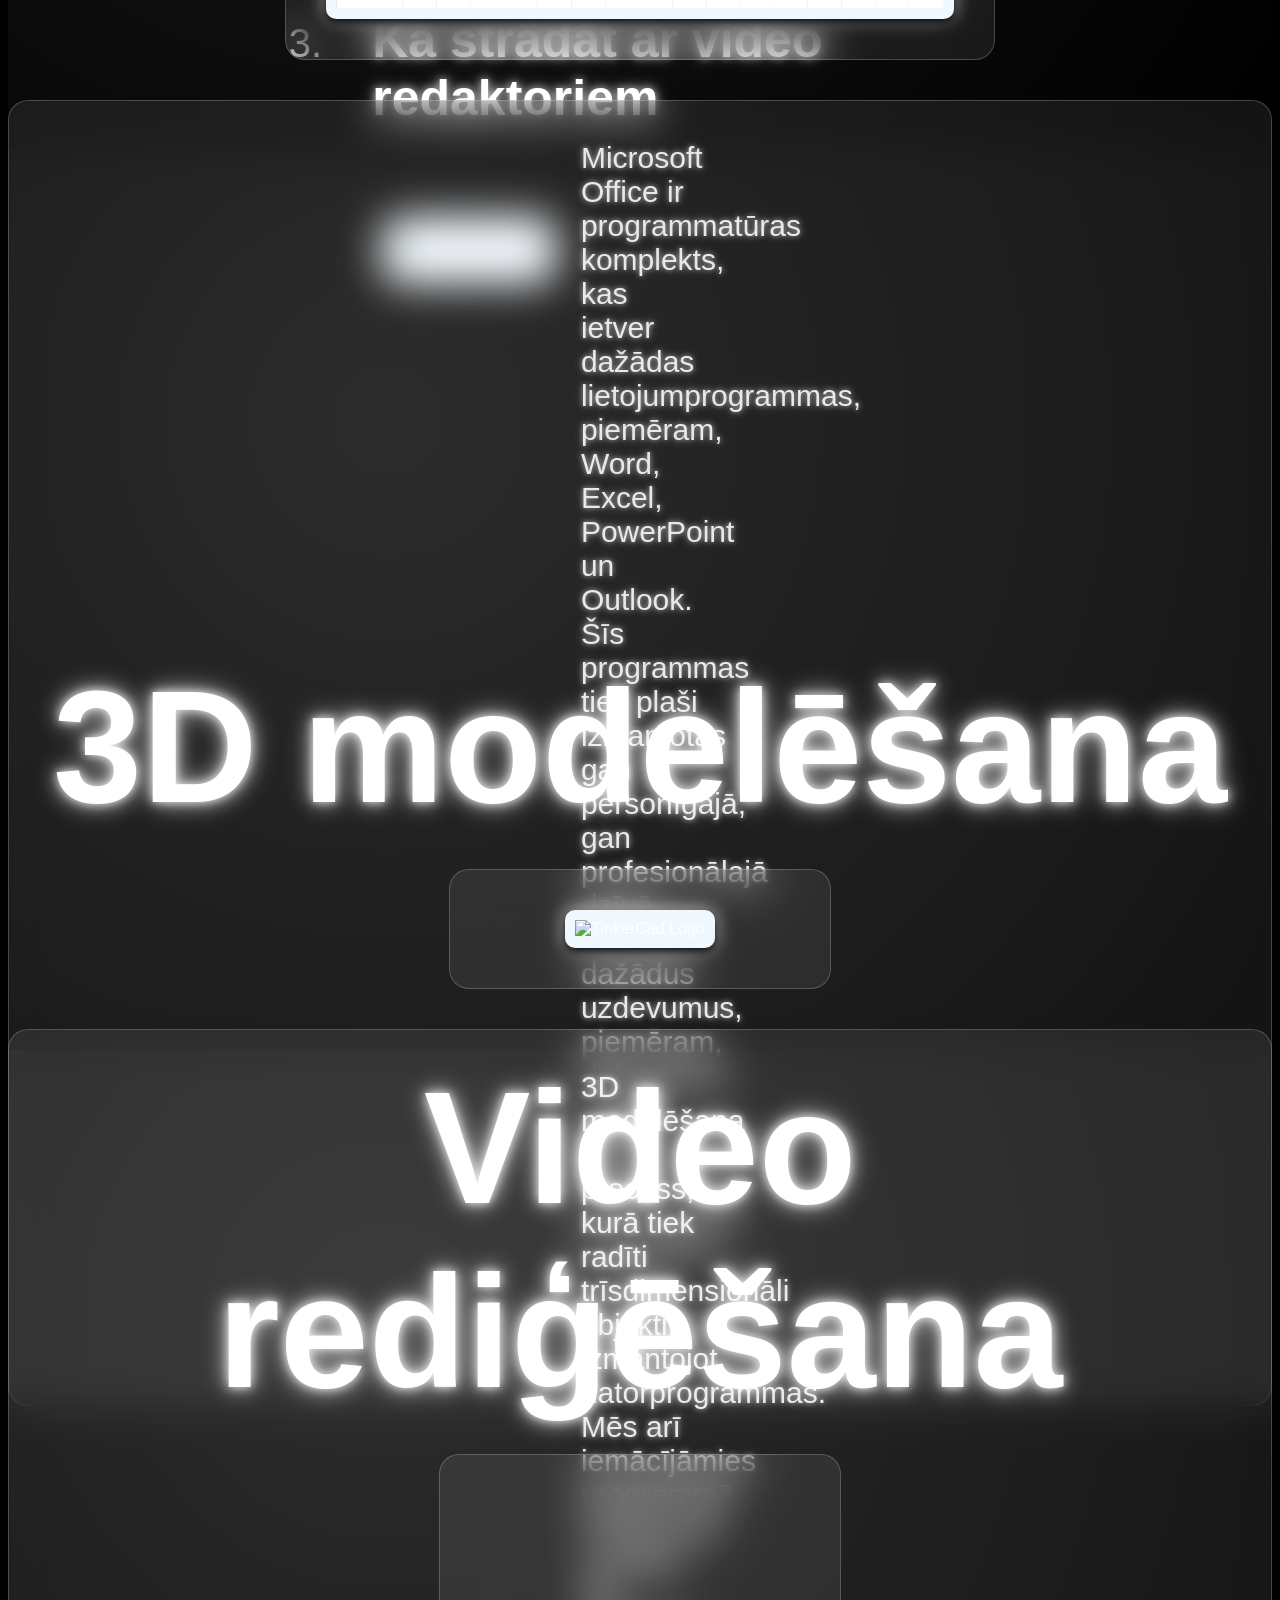
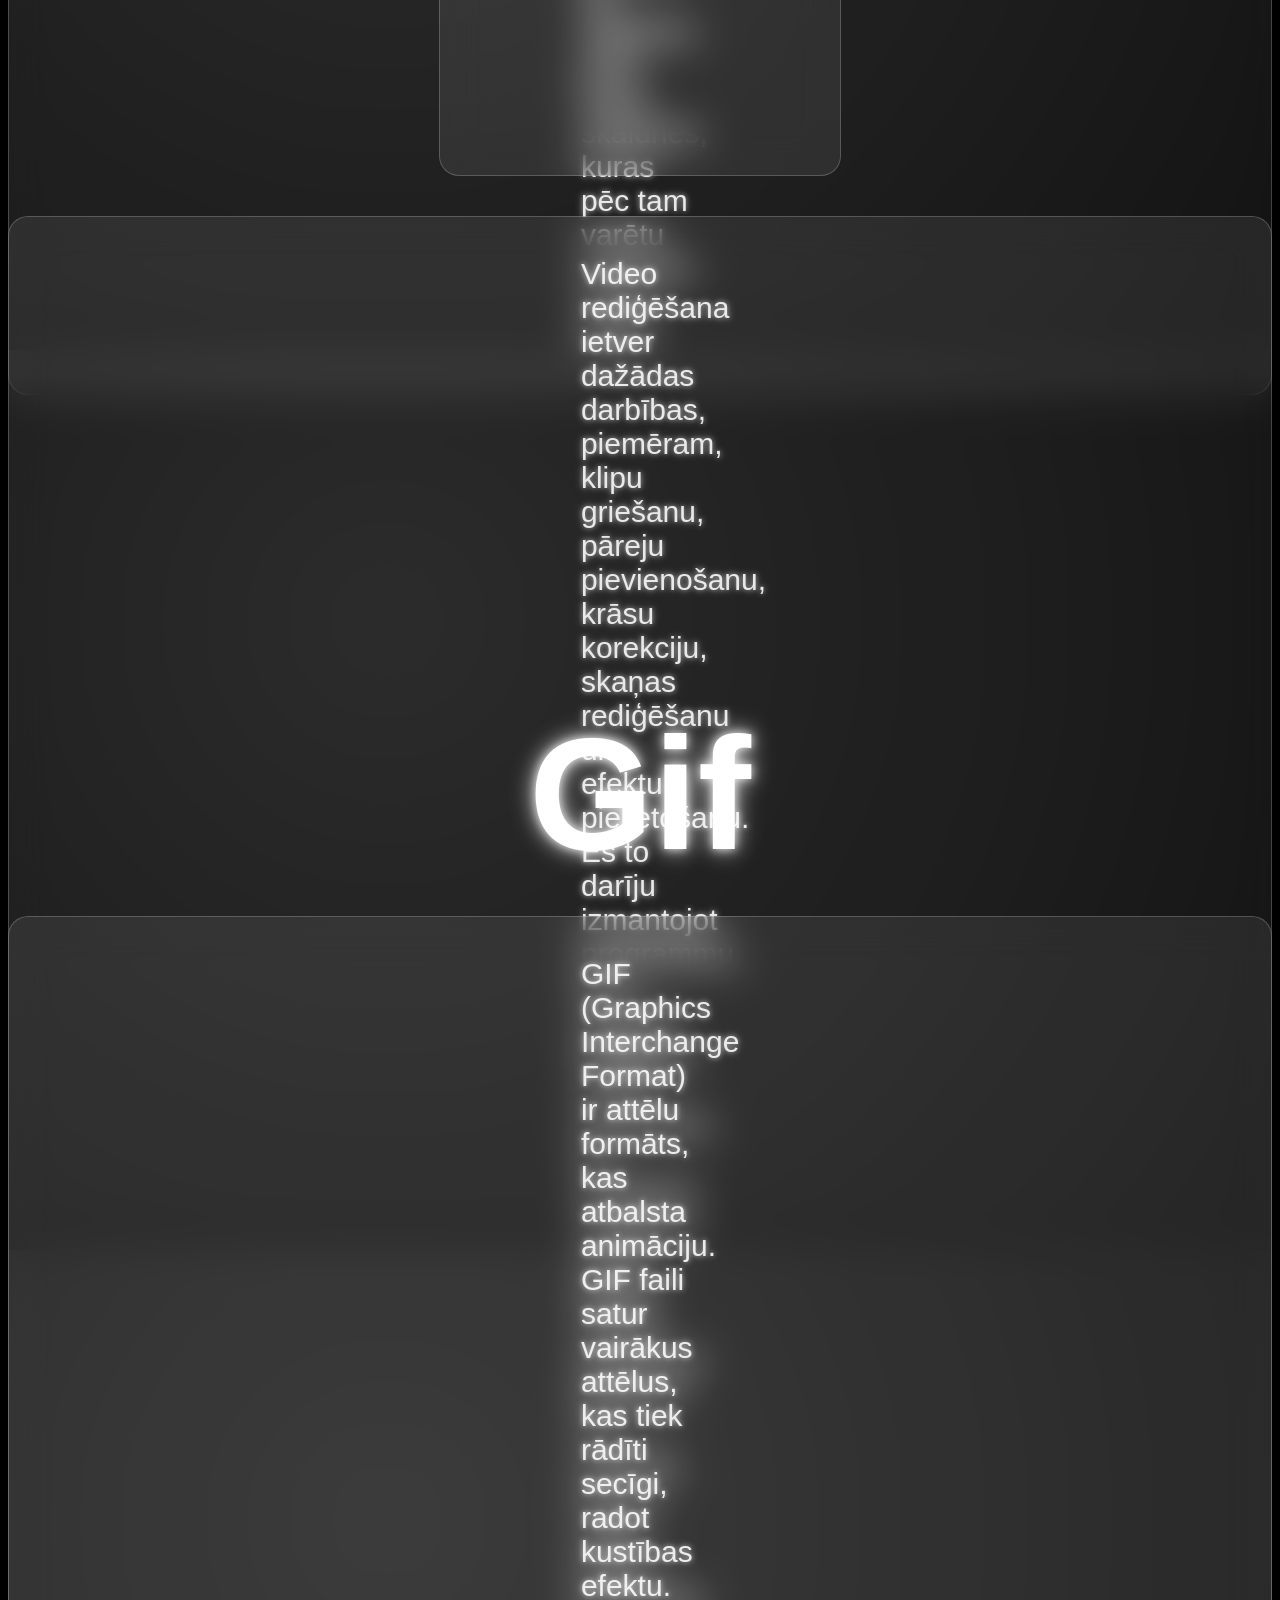
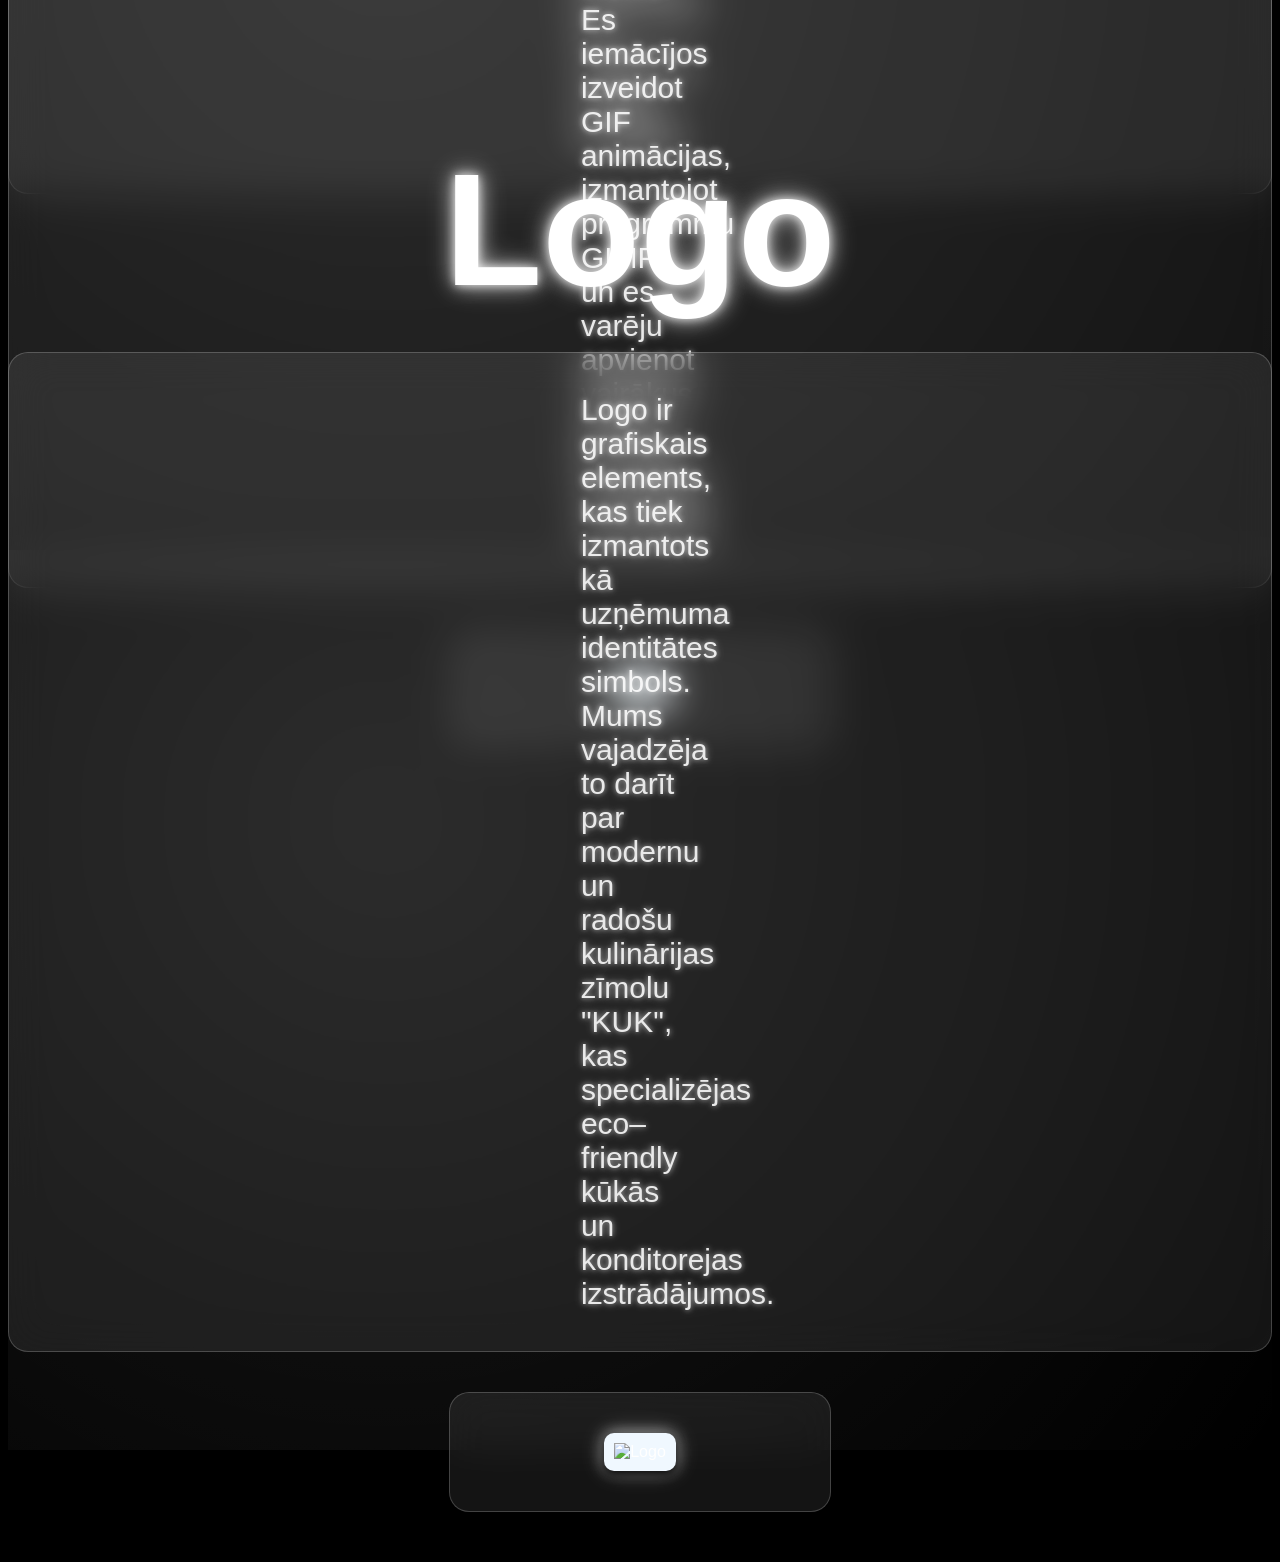
==== commit 4b075c13: "Refactor HTML structure and update content" ====
--- a/index.html
+++ b/index.html
@@ -1,29 +1,30 @@
-<!doctype html>
+<!DOCTYPE html>
 <html>
-  <head>
+<head> 
     <title>Datorikas Portfolio</title>
     <link rel="stylesheet" href="index.css" />
-    <link rel="stylesheet" href="index.js" />
-  </head>
-  <body>
+</head>
+<body>
     <nav class="navbar">
       <ul class="nav-list">
-        <li><a href="index.html">Sākums</a></li>
-        <li><a href="#about">Microsof Office</a></li>
-        <li><a href="#izklajlapas">3D modelēšana</a></li>
+        <li><a href="#sakums">Sākums</a></li>
+        <li><a href="#office">Microsof Office</a></li>
+        <li><a href="#3d">3D modelēšana</a></li>
         <li><a href="#video">Video</a></li>
-        <li><a href="index2.html">Individuāla tēma</a></li>
+        <li><a href="otrais.html">Individuāla tēma</a></li>
         <li class="dropdown">
-          <a href="#atteli">Attēlu apstrāde</a>
+          <a href="#">Grafika</a>
           <ul class="submenu">
-            <li><a href="#rakstgrafika">Rakstgrafika</a></li>
-            <li><a href="#vektorgrafika">Vektorgrafika</a></li>
+            <li><a href="#logo">Logo</a></li>
+            <li><a href="#gif">Gif</a></li>
           </ul>
         </li>
       </ul>
     </nav>
+
+    <div class="container">
     <section id="sakums" class="page">
-      <h1>Ko es apgūvu datorikas stundas?</h1>
+      <h1>Ko es apgūvu datorikas stundas???</h1>
       <ol class="skills">
         <li><h2>Kā stradāt ar Microsoft Office</h2></li>
         <img
@@ -58,13 +59,73 @@
         lietojumprogrammas, piemēram, Word, Excel, PowerPoint un Outlook. Šīs
         programmas tiek plaši izmantotas gan personīgajā, gan profesionālajā
         dzīvē, lai veiktu dažādus uzdevumus, piemēram, dokumentu izveidi, datu
-        analīzi, prezentāciju veidošanu un e-pasta pārvaldību.</p>
+        analīzi, prezentāciju veidošanu un e-pasta pārvaldību. </p>
         </div>
       </div>
     </section>
-    <section id="3d" class="page"></section>
-    <section id="video" class="page"></section>
-    <section id="atteli" class="page"></section>
+    <section id="3d" class="page">
+      <h1>3D modelēšana</h1>
+      <div class="cards">
+        <div class="card">
+          <img src="/My portfolio/img/detail.png" alt="TinkerCad Logo" class="image"/>
+        </div>
+
+        <div class="card">
+          <p>3D modelēšana ir process, kurā tiek radīti trīsdimensionāli objekti, izmantojot datorprogrammas. 
+            Mēs arī iemācījāmies programmā TinkerCad izveidot 3D objektus, proti, kuba skaldnes, kuras pēc tam varētu savienot vienā kubā.
+          </p>
+        </div>
+      </div>
+    </section>
+    <section id="video" class="page">
+      <h1>Video rediģēšana</h1>
+      <div class="cards">
+        <div class="card">
+          <video width="320" height="240"  autoplay><source src="/My portfolio/img/video1.mov"></video>
+        </div>
+
+        <div class="card">
+          <p>
+            Video rediģēšana ietver dažādas darbības, piemēram, klipu griešanu, pāreju pievienošanu, krāsu korekciju, skaņas rediģēšanu un efektu pielietošanu. 
+            Es to darīju izmantojot programmu, kas saucas <b>CapCut</b>, un es iemācījos, kā apvienot vairākus video klipus vienā, pievienot pārejas un mūziku, kā arī veikt krāsu korekciju, lai uzlabotu video kvalitāti.
+          </p>
+        </div>
+      </div>
+    </section>
+    <section id="gif" class="page">
+      <h1>Gif</h1>
+      <div class="cards">
+        
+
+        <div class="card">
+          <p>GIF (Graphics Interchange Format) ir attēlu formāts, kas atbalsta animāciju. 
+            GIF faili satur vairākus attēlus, kas tiek rādīti secīgi, radot kustības efektu. 
+            Es iemācījos izveidot GIF animācijas, izmantojot programmu GIMP, un es varēju apvienot vairākus attēlus, lai radītu vienkāršu animāciju.
+          </p>
+        </div>
+        <div class="card">
+          <img src="/My portfolio/img/my gif.gif" alt="Gif" class="image"/>
+        </div>
+      </div>
+    </section>
+    <section id="logo" class="page">
+      <h1>Logo</h1>
+      <div class="cards">
+        
+
+        <div class="card">
+          <p>Logo ir grafiskais elements, kas tiek izmantots kā uzņēmuma identitātes simbols. 
+            Mums vajadzēja to darīt par modernu un radošu kulinārijas zīmolu "KUK", kas specializējas eco–friendly kūkās un konditorejas izstrādājumos.
+
+          </p>
+        </div>
+        <div class="card">
+          <img src="/My portfolio/img/logo.png" alt="Logo" class="image"/>
+        </div>
+      </div>
+    </section>
+
+</div>
 
     <div class="wrapper">
       <span></span>
@@ -79,48 +140,22 @@
       <span></span>
     </div>
     <script>
-      const dropdown = document.querySelector(".dropdown");
-      const submenu = document.querySelector(".submenu");
+  const dropdown = document.querySelector(".dropdown");
+  const submenu = document.querySelector(".submenu");
+  const dropdownLink = dropdown.querySelector("a"); // ссылка Grafika
 
-      dropdown.addEventListener("click", (e) => {
-        e.preventDefault();
-        submenu.classList.toggle("show");
-      });
+  dropdown.addEventListener("click", (e) => {
+    if (e.target === dropdownLink) {
+      e.preventDefault(); // только для клика по Grafika
+      submenu.classList.toggle("show");
+    }
+  });
 
-      document.addEventListener("click", (e) => {
-        if (!dropdown.contains(e.target)) {
-          submenu.classList.remove("show");
-        }
-      });
-      const cards = document.querySelectorAll(".card");
-
-      cards.forEach((card) => {
-        card.addEventListener("mousemove", (e) => {
-          const rect = card.getBoundingClientRect();
-
-          const x = e.clientX - rect.left;
-          const y = e.clientY - rect.top;
-
-          const centerX = rect.width / 2;
-          const centerY = rect.height / 2;
-
-          /* tilt */
-
-          const rotateX = (y - centerY) / 8;
-          const rotateY = (centerX - x) / 8;
-
-          card.style.transform = `rotateX(${rotateX}deg) rotateY(${rotateY}deg) scale(1.05)`;
-
-          /* glow */
-
-          card.style.setProperty("--x", x + "px");
-          card.style.setProperty("--y", y + "px");
-        });
-
-        card.addEventListener("mouseleave", () => {
-          card.style.transform = "rotateX(0) rotateY(0) scale(1)";
-        });
-      });
-    </script>
+  document.addEventListener("click", (e) => {
+    if (!dropdown.contains(e.target)) {
+      submenu.classList.remove("show");
+    }
+  });
+</script>
   </body>
 </html>
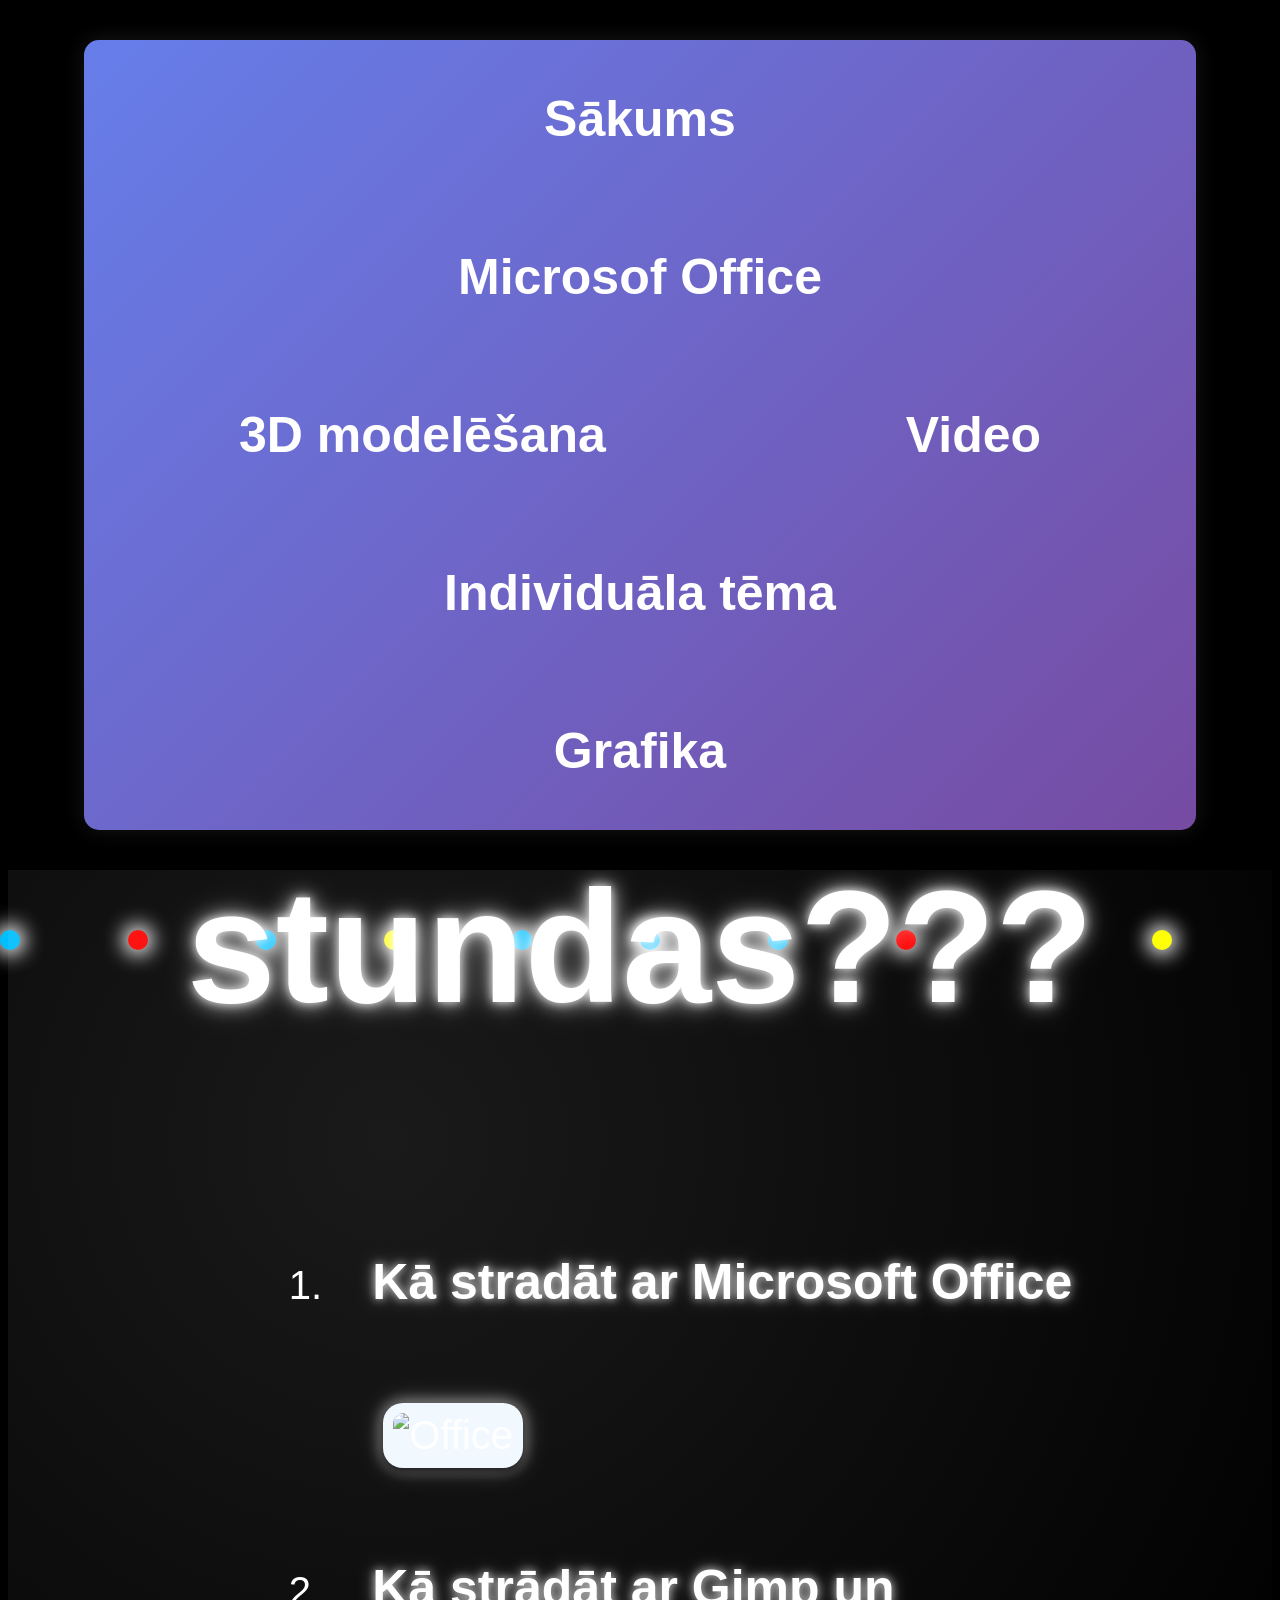
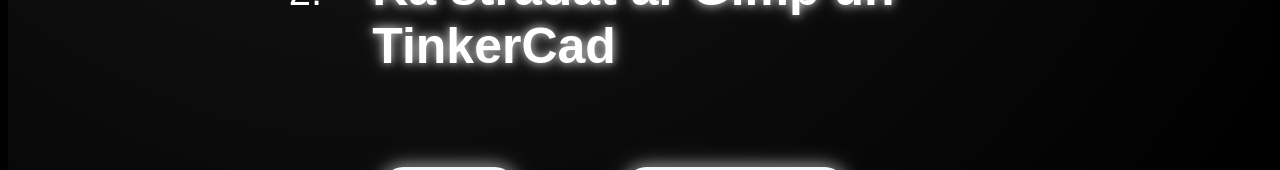
==== commit 01ac3d7c: "Update image and video source paths in index.html" ====
--- a/index.html
+++ b/index.html
@@ -67,7 +67,7 @@
       <h1>3D modelēšana</h1>
       <div class="cards">
         <div class="card">
-          <img src="/My portfolio/img/detail.png" alt="TinkerCad Logo" class="image"/>
+          <img src="img/detail.png" alt="TinkerCad Logo" class="image"/>
         </div>
 
         <div class="card">
@@ -81,7 +81,7 @@
       <h1>Video rediģēšana</h1>
       <div class="cards">
         <div class="card">
-          <video width="320" height="240"  autoplay><source src="/My portfolio/img/video1.mov"></video>
+          <video width="320" height="240"  autoplay><source src="img/video1.mov"></video>
         </div>
 
         <div class="card">
@@ -104,7 +104,7 @@
           </p>
         </div>
         <div class="card">
-          <img src="/My portfolio/img/my gif.gif" alt="Gif" class="image"/>
+          <img src="img/my gif.gif" alt="Gif" class="image"/>
         </div>
       </div>
     </section>
@@ -120,7 +120,7 @@
           </p>
         </div>
         <div class="card">
-          <img src="/My portfolio/img/logo.png" alt="Logo" class="image"/>
+          <img src="img/logo.png" alt="Logo" class="image"/>
         </div>
       </div>
     </section>
--- a/index.css
+++ b/index.css
@@ -7,9 +7,12 @@
   background-image: url(https://wallpapercave.com/wp/wp5569141.jpg);
   overflow-y: scroll;
   scroll-snap-type: y mandatory;
-}
-html{
-scroll-behavior:smooth;
+  background-repeat: no-repeat;
+  background-size: cover;
+  background-attachment: fixed;
+}
+html {
+  scroll-behavior: smooth;
 }
 .wrapper span {
   position: fixed;
@@ -114,8 +117,6 @@
 }
 h1 {
   font-size: 160px;
-  margin-top: -300px;
-  margin-bottom: -20px;
   text-shadow:
     0 0 10px rgba(255, 255, 255, 0.8),
     0 0 20px rgba(255, 255, 255, 0.6),
@@ -180,7 +181,7 @@
   box-shadow:
     0 4px 6px rgba(0, 0, 0, 0.1),
     0 0 20px rgba(255, 255, 255, 0.1);
-  margin-bottom: 20px;
+  margin-bottom: 40px;
   margin-top: 40px;
   width: 80%;
   position: relative;
@@ -314,19 +315,19 @@
     transform: translateY(0);
   }
 }
-/*
 .page {
   height: 100vh;
-
   display: flex;
   flex-direction: column;
   justify-content: center;
   align-items: center;
-
   scroll-snap-align: start;
-
-  position: relative;
-}
+  position: relative;
+  overflow: hidden;
+}
+
+/* PARALLAX BACKGROUND */
+
 .page::before {
   content: "";
 
@@ -338,34 +339,15 @@
     rgba(255, 255, 255, 0.1),
     transparent
   );
+
   pointer-events: none;
+
   animation: parallax 20s infinite alternate;
-}*/
-.page{
-height:100vh;
-display:flex;
-flex-direction:column;
-justify-content:center;
-align-items:center;
-scroll-snap-align:start;
-position:relative;
-}
-
-
-/* PARALLAX BACKGROUND */
-
-.page::before{
-
-content:"";
-
-position:absolute;
-inset:0;
-
-background:radial-gradient(circle at 30% 30%,rgba(255,255,255,0.1),transparent);
-
-pointer-events:none;
-
-animation:parallax 20s infinite alternate;
+}
+.container {
+  height: 100vh;
+  overflow-y: scroll;
+  scroll-snap-type: y mandatory;
 }
 @keyframes parallax {
   from {
@@ -385,7 +367,8 @@
   padding-bottom: 50px;
 }
 .card {
-  min-width: 300px;
+  width: 30%;
+  height: auto;
   padding: 40px;
   border-radius: 20px;
   background: rgba(255, 255, 255, 0.08);
@@ -395,16 +378,13 @@
   position: relative;
   transition: transform 0.2s;
   transform-style: preserve-3d;
-  /**/display: flex;
+  display: flex;
   flex-direction: column;
   justify-content: center;
   align-items: center;
-  
+  overflow: hidden;
   gap: 20px;
 }
-
-/* GLOW EFFECT */  
-
 
 /* GLOW EFFECT */
 
@@ -428,10 +408,17 @@
 /* IMAGE */
 
 .card img {
-  width: 90%;
-  max-width: 800px;
+  width: 80%;
+  max-height: 100%;
+  object-fit: cover;
+  border-radius: 10px;
+  margin: 0 auto;
+  display: block;
+}
+
+.card video {
+  width: 100%;
   height: auto;
-  width: auto;
   object-fit: cover;
   border-radius: 10px;
   margin: 0 auto;
@@ -443,5 +430,19 @@
   display: block;
   margin: 0 auto;
   object-fit: cover;
-  width: 10%;
-}
+  font-size: 40px;
+  font-family: "Courier New", Courier, monospace;
+}
+.card a {
+  display: inline-block;
+  margin-top: 20px;
+  padding: 15px 30px;
+  font-size: 30px;
+  color: white;
+  text-decoration: none;
+  border-radius: 10px;
+  background-color: rgba(255, 255, 255, 0.2);
+  transition:
+    background-color 0.3s,
+    transform 0.3s;
+}
